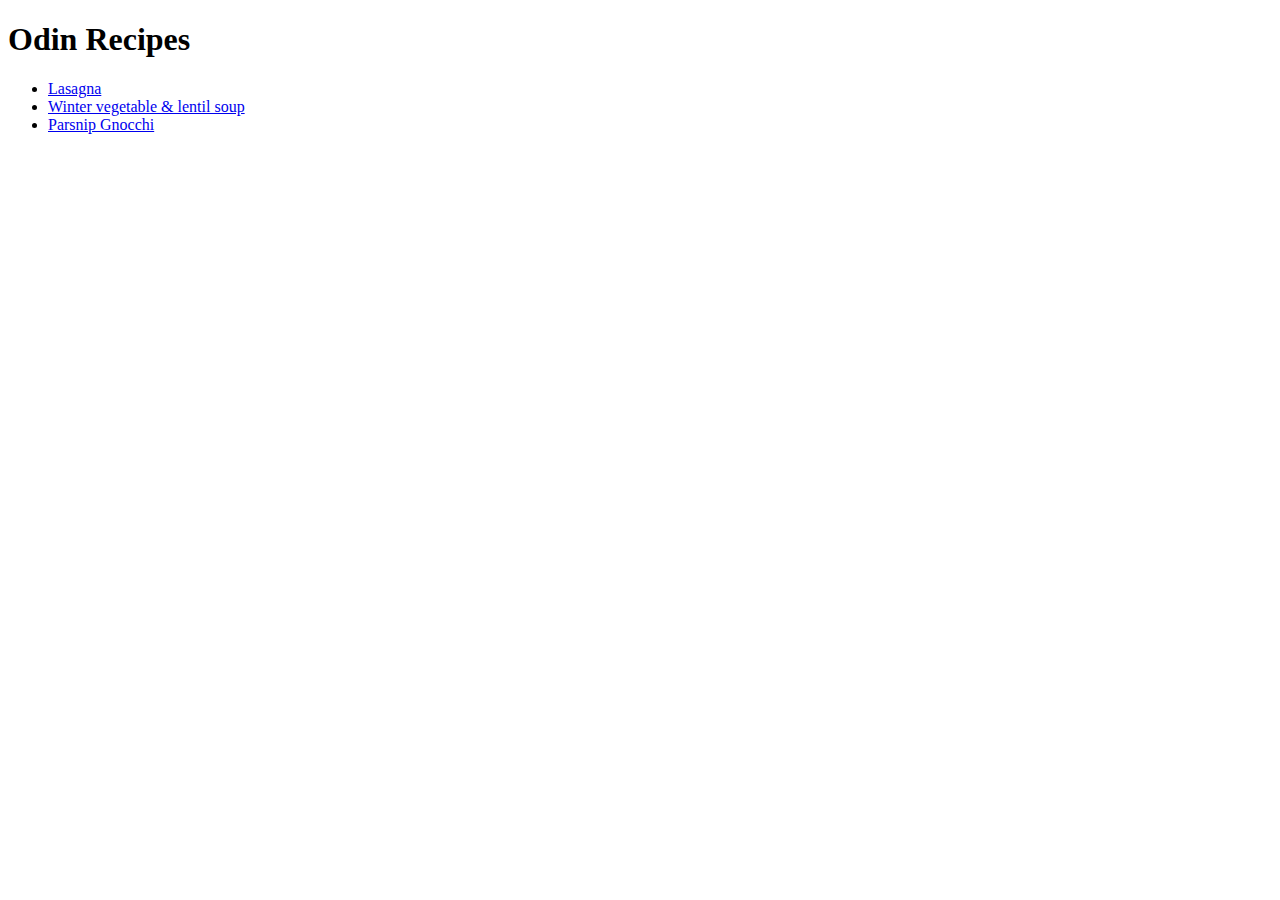
==== index.html @ dd7c830f "Odin Recipes Main Page." ====
<!DOCTYPE html>
<html lang="en">
<head>
    <meta charset="UTF-8">
    <meta http-equiv="X-UA-Compatible" content="IE=edge">
    <meta name="viewport" content="width=device-width, initial-scale=1.0">
    <title>Odin Recipes Page</title>
</head>
<body>
    <h1>Odin Recipes</h1>
    <ul>
        <li><a href="./recipes/lasagna.html">Lasagna</a></li>
        <li><a href="./recipes/winter-soup.html">Winter vegetable & lentil soup</a></li>
        <li><a href="./recipes/gnocchi.html">Parsnip Gnocchi</a></li>
    </ul>   
</body>
</html>
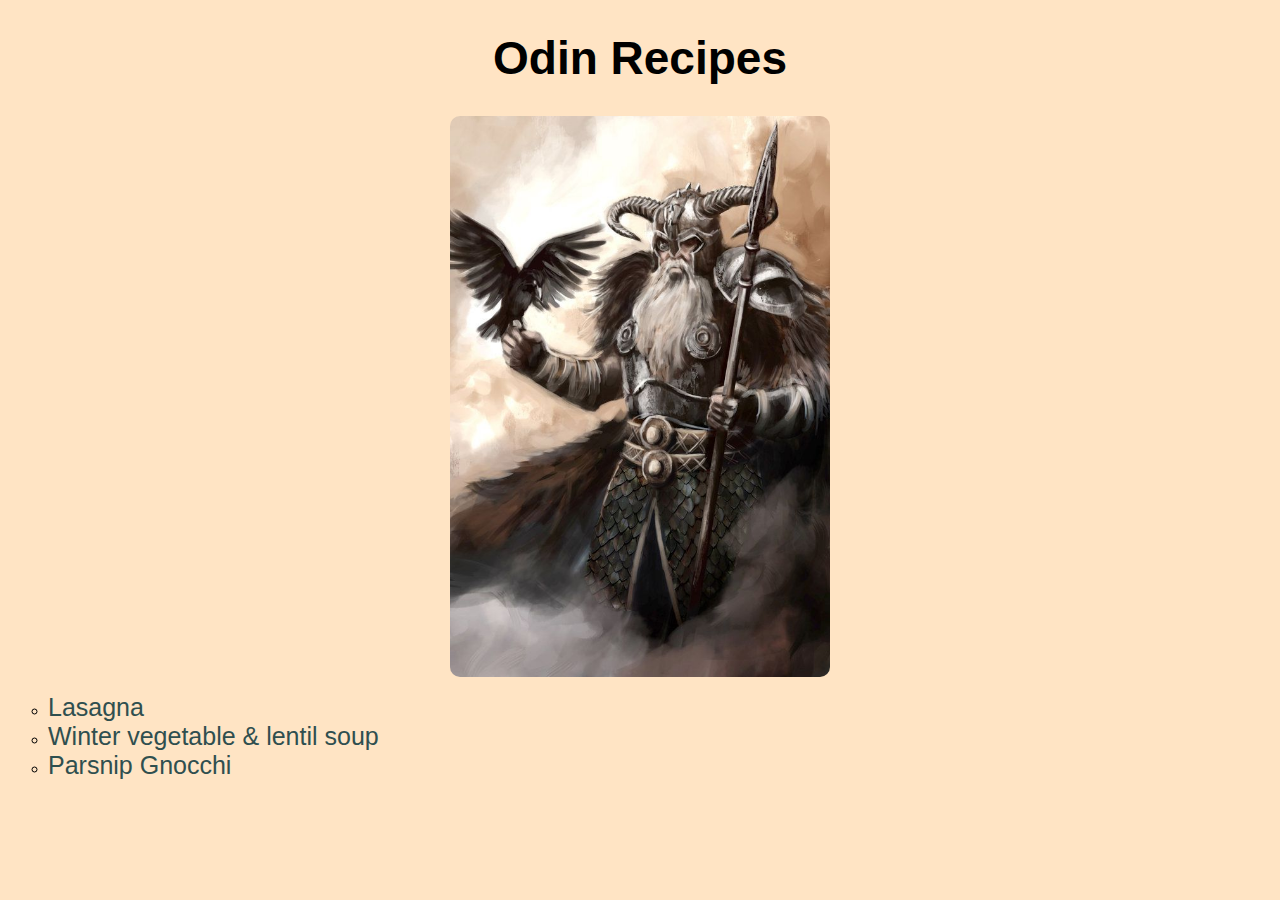
==== commit fc44f819: "Post CSS course part updates" ====
--- a/index.html
+++ b/index.html
@@ -4,14 +4,16 @@
     <meta charset="UTF-8">
     <meta http-equiv="X-UA-Compatible" content="IE=edge">
     <meta name="viewport" content="width=device-width, initial-scale=1.0">
+    <link rel="stylesheet" href="styles.css">
     <title>Odin Recipes Page</title>
 </head>
 <body>
     <h1>Odin Recipes</h1>
-    <ul>
+    <img src="./images/odin.jpg" alt="Pic Of Odin The Chef" class="hero-image">
+    <ul class="recipes-list">
         <li><a href="./recipes/lasagna.html">Lasagna</a></li>
         <li><a href="./recipes/winter-soup.html">Winter vegetable & lentil soup</a></li>
         <li><a href="./recipes/gnocchi.html">Parsnip Gnocchi</a></li>
-    </ul>   
+    </ul>
 </body>
 </html>--- a/styles.css
+++ b/styles.css
@@ -0,0 +1,31 @@
+body {
+    background-color: bisque;
+}
+
+h1 {
+    text-align: center;
+    font-size: 46px;
+    font-family: "Garamond", sans-serif
+}
+
+a {
+    text-decoration: none;
+    font-family: "Garamond", sans-serif;
+    font-size: 25px;
+    color: darkslategray;
+}
+
+a:hover {
+    color: indianred;
+}
+
+.hero-image {
+    display: block;
+    margin: auto;
+    width: 30%;
+    border-radius: 10px;
+}
+
+.recipes-list {
+    list-style-type: circle;
+}